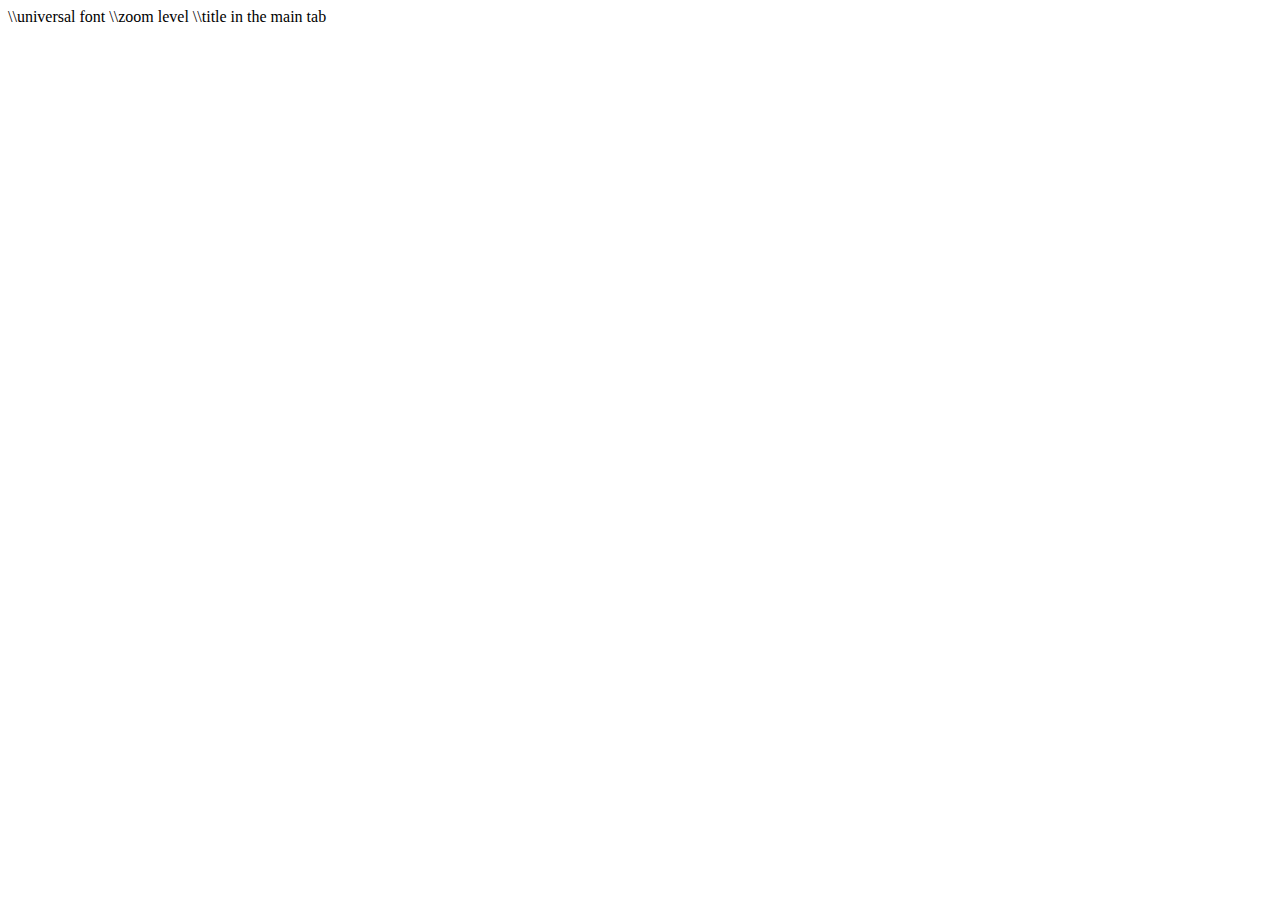
==== index.html @ 677778fd "Update index.html" ====
<DOCTYPE html>
<html lang="en-GB">
<head>
    <meta charset="UTF-8">\\universal font
    <meta name="viewport" content="width=device-width,
    initial-scale=1.0">\\zoom level
    <title>Hello</title>\\title in the main tab
  </head>
  <body>

  </body>
  </html>
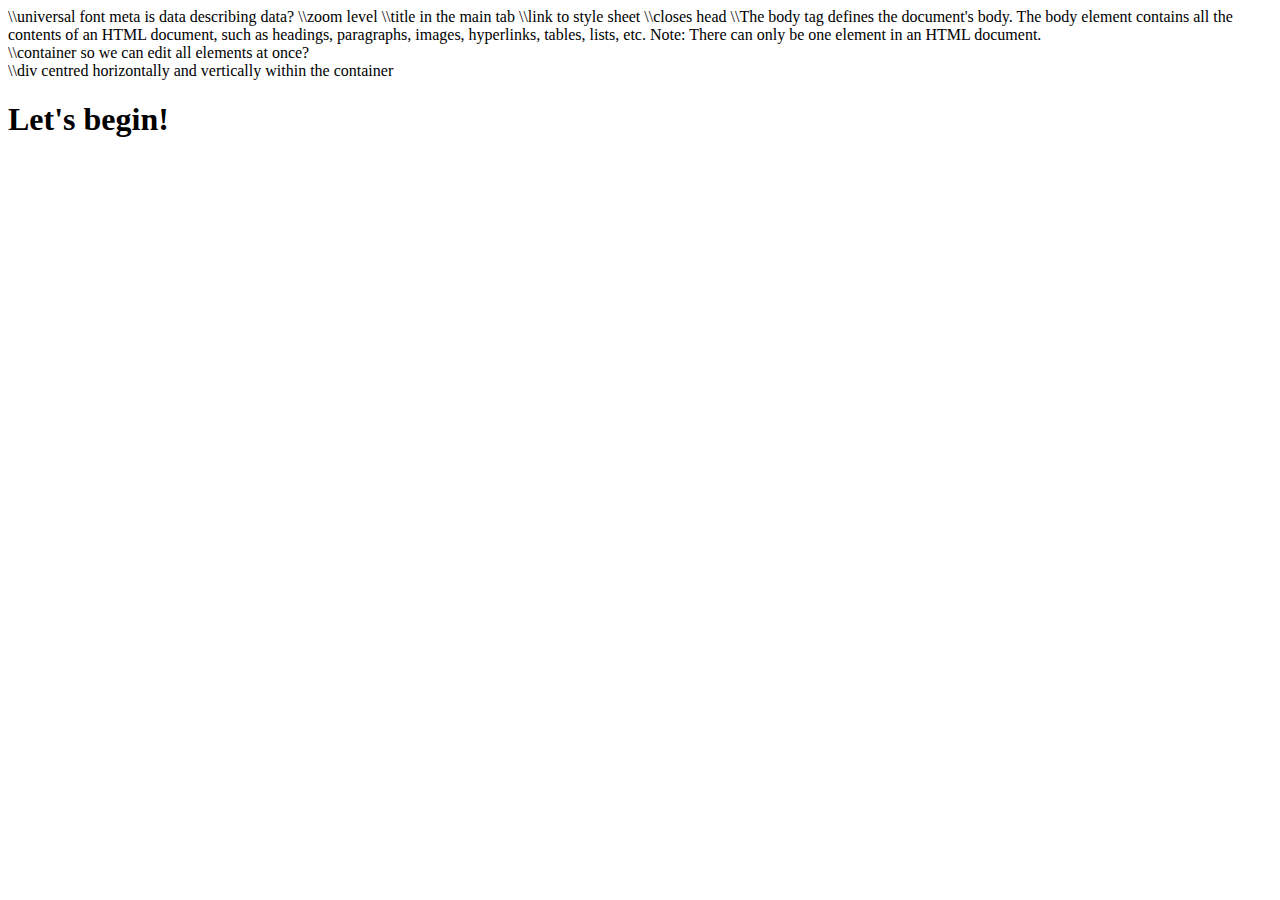
==== commit ec7acc8b: "Update index.html" ====
--- a/index.html
+++ b/index.html
@@ -1,12 +1,17 @@
 <DOCTYPE html>
 <html lang="en-GB">
 <head>
-    <meta charset="UTF-8">\\universal font
+    <meta charset="UTF-8">\\universal font meta is data describing data?
     <meta name="viewport" content="width=device-width,
     initial-scale=1.0">\\zoom level
-    <title>Hello</title>\\title in the main tab
-  </head>
-  <body>
-
+    <title>Home Page</title>\\title in the main tab
+    <link rel="stylesheet" href="style.css">\\link to style sheet
+  </head>\\closes head
+  <body>\\The body tag defines the document's body. The body element contains all the contents of an HTML document, such as headings, paragraphs, images, hyperlinks, tables, lists, etc. Note: There can only be one <body> element in an HTML document.
+      <div class="container">\\container so we can edit all elements at once?
+        <div id="home" class="flex-column flex-centre">\\div centred horizontally and vertically within the container
+          <h1>Let's begin!</h1>
+        </div>
+      </div>
   </body>
   </html>
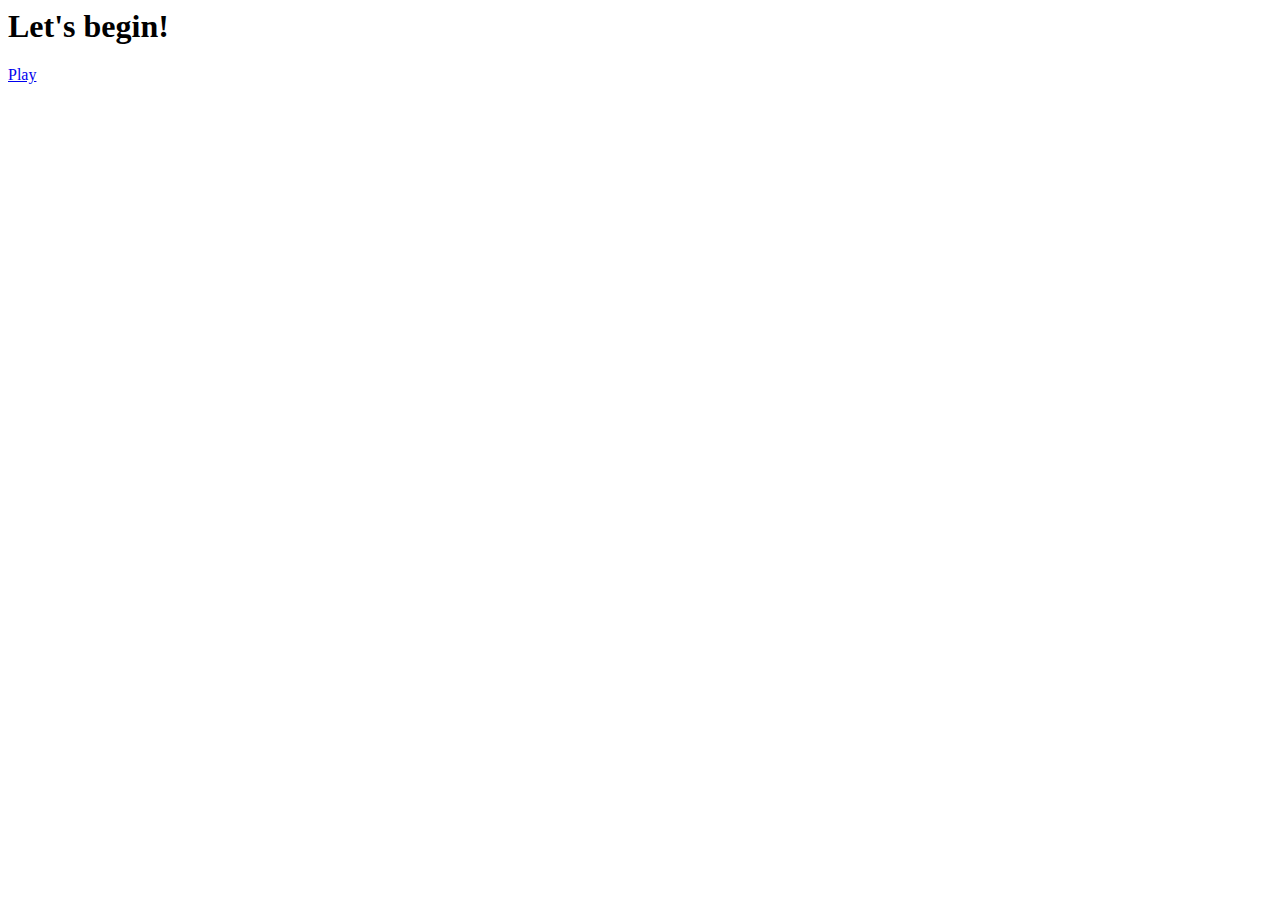
==== commit f94db46e: "Update index.html" ====
--- a/index.html
+++ b/index.html
@@ -1,16 +1,17 @@
 <DOCTYPE html>
 <html lang="en-GB">
 <head>
-    <meta charset="UTF-8">\\universal font meta is data describing data?
+    <meta charset="UTF-8"><!universal font meta is data describing data?>
     <meta name="viewport" content="width=device-width,
-    initial-scale=1.0">\\zoom level
-    <title>Home Page</title>\\title in the main tab
-    <link rel="stylesheet" href="style.css">\\link to style sheet
-  </head>\\closes head
-  <body>\\The body tag defines the document's body. The body element contains all the contents of an HTML document, such as headings, paragraphs, images, hyperlinks, tables, lists, etc. Note: There can only be one <body> element in an HTML document.
-      <div class="container">\\container so we can edit all elements at once?
-        <div id="home" class="flex-column flex-centre">\\div centred horizontally and vertically within the container
-          <h1>Let's begin!</h1>
+    initial-scale=1.0"><!zoom level>
+    <title>Home Page</title><!title in the main tab>
+    <link rel="stylesheet" href="style.css"><!link to style sheet>
+  </head><!closes head>
+  <body><!The body tag defines the document's body. The body element contains all the contents of an HTML document, such as headings, paragraphs, images, hyperlinks, tables, lists, etc. Note: There can only be one body element in an HTML document>
+      <div class="container"><!container so we can edit all elements at once?>
+        <div id="home" class="flex-column flex-centre"><!div centred horizontally and vertically within the container>
+          <h1>Let's begin!</h1><!1st header on the page (main title)>
+          <a href="/questionnaire.html" class="btn">Play</a><!hyperlink: specifys url where the link goes: chrome edge firefox opera compass_symbol_browser, class="btn" is a button https://getbootstrap.com/docs/4.0/components/buttons/>
         </div>
       </div>
   </body>
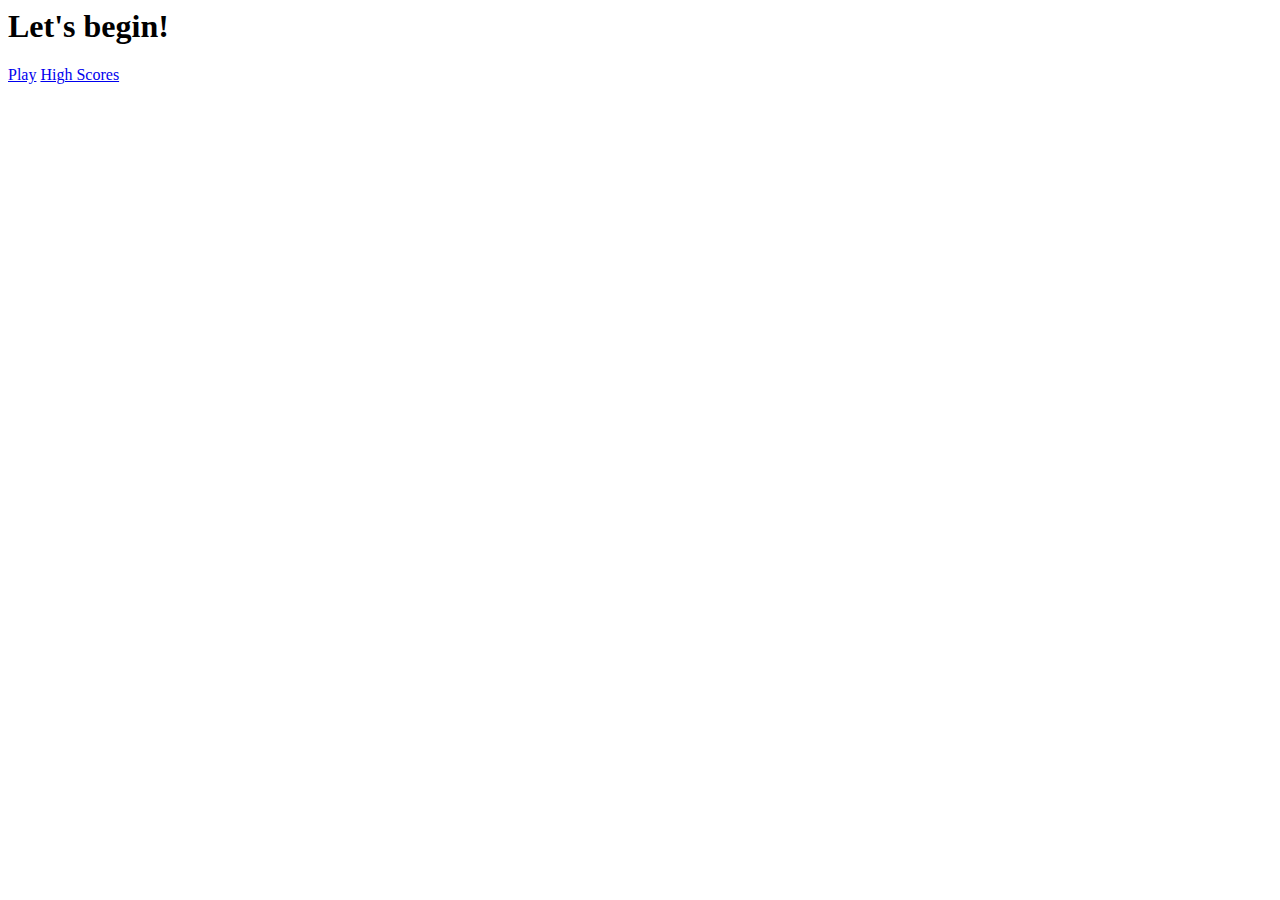
==== commit ee866c7a: "style sheet and bootstrap installed" ====
--- a/index.html
+++ b/index.html
@@ -11,8 +11,10 @@
       <div class="container"><!container so we can edit all elements at once?>
         <div id="home" class="flex-column flex-centre"><!div centred horizontally and vertically within the container>
           <h1>Let's begin!</h1><!1st header on the page (main title)>
-          <a href="/questionnaire.html" class="btn">Play</a><!hyperlink: specifys url where the link goes: chrome edge firefox opera compass_symbol_browser, class="btn" is a button https://getbootstrap.com/docs/4.0/components/buttons/>
-        </div>
+          <a href="/questionnaire.html" class="btn">Play</a><!hyperlink: specifys url where the link goes, chrome edge firefox opera compass_symbol_browser, class="btn" is a button https://getbootstrap.com/docs/4.0/components/buttons/>
+          <a href="/high scores.html" id="highscore-btn"
+          class="btn">High Scores<i class="fas fa crown"></a><!i class:Text element i represents a range of text that is set off from the normal text for some reason such as idiomatic text technical terms taxonomical designations among others>
+        </div><!at this point downloaded and installed bootstrap 4.0.0 line16 fas fa crown is font awesome>
       </div>
   </body>
   </html>
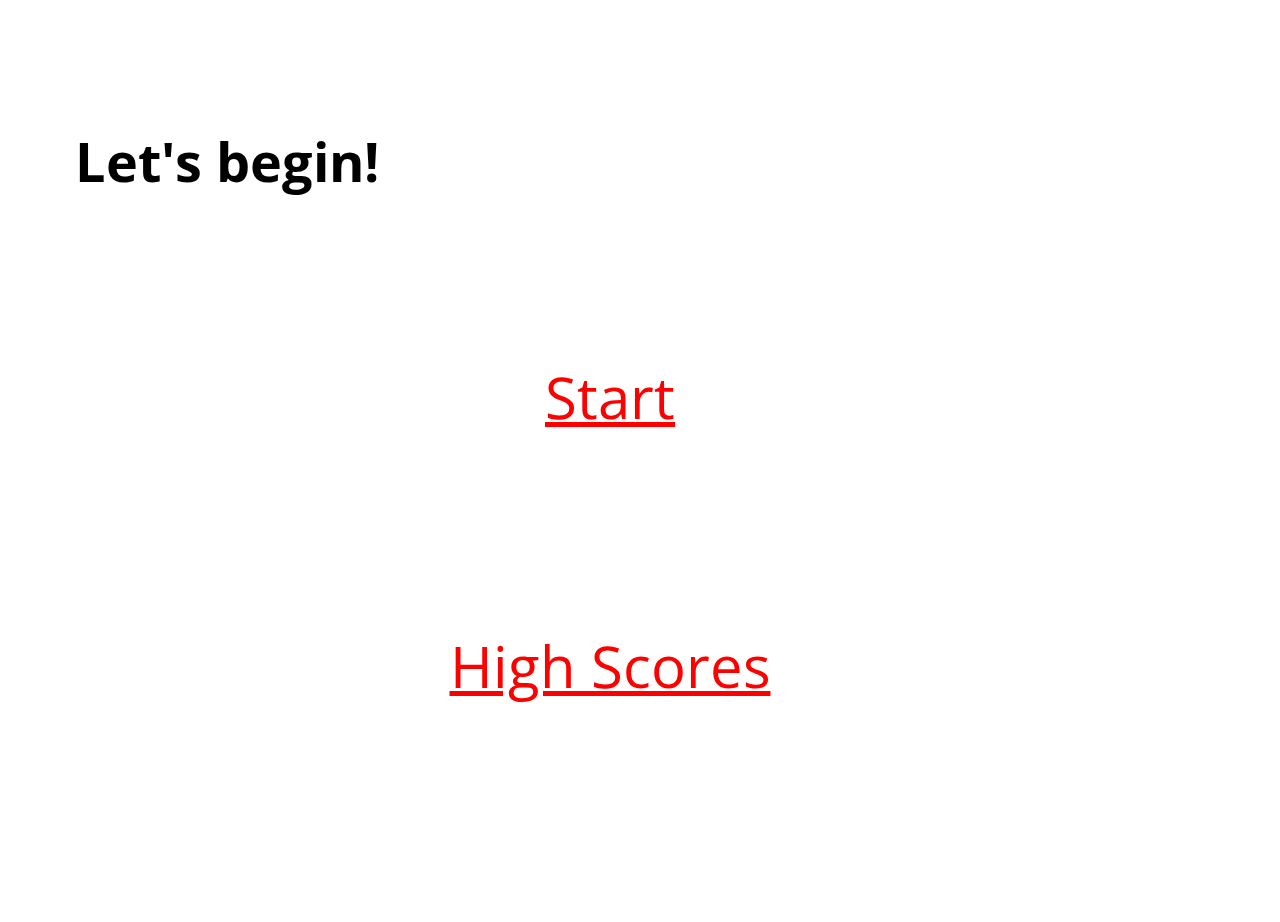
==== commit ad4b45d9: "mmm" ====
--- a/index.html
+++ b/index.html
@@ -1,20 +1,20 @@
 <DOCTYPE html>
 <html lang="en-GB">
 <head>
-    <meta charset="UTF-8"><!universal font meta is data describing data?>
+    <meta charset="UTF-8">
     <meta name="viewport" content="width=device-width,
-    initial-scale=1.0"><!zoom level>
-    <title>Home Page</title><!title in the main tab>
-    <link rel="stylesheet" href="style.css"><!link to style sheet>
-  </head><!closes head>
-  <body><!The body tag defines the document's body. The body element contains all the contents of an HTML document, such as headings, paragraphs, images, hyperlinks, tables, lists, etc. Note: There can only be one body element in an HTML document>
-      <div class="container"><!container so we can edit all elements at once?>
-        <div id="home" class="flex-column flex-centre"><!div centred horizontally and vertically within the container>
-          <h1>Let's begin!</h1><!1st header on the page (main title)>
-          <a href="/questionnaire.html" class="btn">Play</a><!hyperlink: specifys url where the link goes, chrome edge firefox opera compass_symbol_browser, class="btn" is a button https://getbootstrap.com/docs/4.0/components/buttons/>
-          <a href="/high scores.html" id="highscore-btn"
-          class="btn">High Scores<i class="fas fa crown"></a><!i class:Text element i represents a range of text that is set off from the normal text for some reason such as idiomatic text technical terms taxonomical designations among others>
-        </div><!at this point downloaded and installed bootstrap 4.0.0 line16 fas fa crown is font awesome>
+    initial-scale=1.0">
+    <title>Home Page</title>
+    <link rel="stylesheet" href="style.css">
+  </head>
+  <body>
+      <div class="container">
+        <div id="home" class="flex-column flex-centre">
+          <h1>Let's begin!</h1>
+          <a href="/radio_questions/questionnaire.html", class="btn">Start</a>
+          <a href="/high scores.html", id="highscore-btn"
+          class="btn">High Scores</a>
+        </div>
       </div>
   </body>
   </html>
--- a/style.css
+++ b/style.css
@@ -0,0 +1,93 @@
+@import url('https://fonts.googleapis.com/css2?family=Open+Sans:wght@600&display=swap');
+
+*{
+  box-sizing: border-box;
+  margin: 10;
+  padding: 5;
+  font-size: 36px;
+  font-family: 'Open Sans', sans-serif;
+}
+
+h1{
+  font-size: 1.5rem;<!rem font size of the root element indexdothtml>
+  color: w#fff;
+  margin-bottom:2rem;
+}
+
+h2{
+  font-size: 1rem
+  margin-bottom: 1rem
+}
+
+.container {
+  width: 100vw; <!% of view ports width>
+  height:100vh  <!% of view ports height>
+  display: flex; <!flexbox container defined in line 11 of index file>
+  justify-content: center;
+  align-items: center;
+  max-width: 80rem
+  margin: 0 auto;
+  padding: 1 rem
+}
+
+.flex-column {
+  display: flex;
+  flex-direction: column;
+}
+
+  .flex-centre {
+    justify-content: center;
+    align-content: center;
+  }
+  .justify centre {
+    justify-content: center;
+  }
+
+  .text-centre {
+    text-align: center;
+  }
+
+  .hidden {
+    display: none;
+  }
+
+.btn{
+  font-size: 1.6rem;
+  padding: 2rem 0;
+  width: 30rem;
+  text-align: center;
+  margin-bottom: 1rem;
+  color: rgb(255, 0, 0);
+  background: linear-gradient(90 deg), rgb(67, 90, 55) 0%, rgb(255,
+  255, 0) 100%);
+  border-radius: 4px;
+}
+
+.btn:hover {
+  cursor:pointer;
+  box-shadow: 0 0.4rem 1.4rem 0 rgb(8, 114, 244, 0.6);
+  transition: transform 150ms;
+  transform: scale(1.03);
+}
+
+.btn[disabled]:hover {
+  cursor: not-allowed;
+  box-shadow: none;
+  transform: none;
+}
+
+
+#highscore-btn {
+  background: linear-gradient(90 deg), rgb(67, 90, 55) 0%, rgb(255,
+  255, 0) 100%);
+}
+
+#highscore-btn:hover {
+  box-shadow: 0 0.4rem 1.4rem 0 rgba(255, 255, 0, 0.5);
+}
+
+.fa-crown {
+  font-size: 2rem;
+  margin-left: 1rem
+}
+}
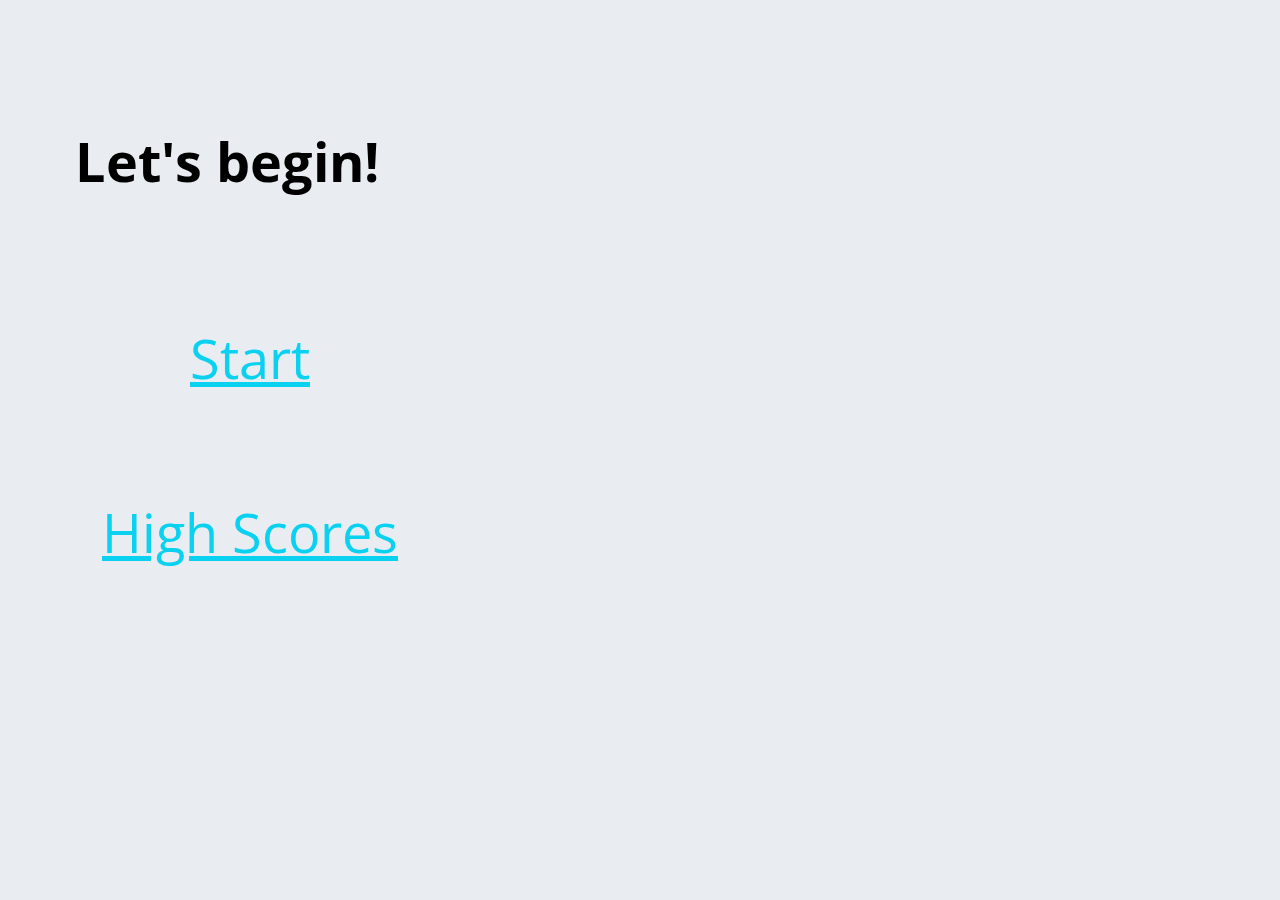
==== commit 80e32e7a: "progress?" ====
--- a/index.html
+++ b/index.html
@@ -4,15 +4,15 @@
     <meta charset="UTF-8">
     <meta name="viewport" content="width=device-width,
     initial-scale=1.0">
-    <title>Home Page</title>
+    <title>PY2CP</title>
     <link rel="stylesheet" href="style.css">
-  </head>
+    </head>
   <body>
       <div class="container">
         <div id="home" class="flex-column flex-centre">
           <h1>Let's begin!</h1>
-          <a href="/radio_questions/questionnaire.html", class="btn">Start</a>
-          <a href="/high scores.html", id="highscore-btn"
+          <a href="questionnaire.html", class="btn">Start</a>
+          <a href="high scores.html", id="highscore-btn"
           class="btn">High Scores</a>
         </div>
       </div>
--- a/style.css
+++ b/style.css
@@ -1,4 +1,8 @@
 @import url('https://fonts.googleapis.com/css2?family=Open+Sans:wght@600&display=swap');
+:root {
+  background-color: #e9edf2
+}
+
 
 *{
   box-sizing: border-box;
@@ -10,7 +14,7 @@
 
 h1{
   font-size: 1.5rem;<!rem font size of the root element indexdothtml>
-  color: w#fff;
+  color: w#e9edf2;
   margin-bottom:2rem;
 }
 
@@ -25,7 +29,7 @@
   display: flex; <!flexbox container defined in line 11 of index file>
   justify-content: center;
   align-items: center;
-  max-width: 80rem
+  max-width: 8rem
   margin: 0 auto;
   padding: 1 rem
 }
@@ -52,20 +56,19 @@
   }
 
 .btn{
-  font-size: 1.6rem;
-  padding: 2rem 0;
-  width: 30rem;
+  font-size: 1.5rem;
+  padding: 1rem 0;
+  width: 10rem;
   text-align: center;
-  margin-bottom: 1rem;
-  color: rgb(255, 0, 0);
-  background: linear-gradient(90 deg), rgb(67, 90, 55) 0%, rgb(255,
-  255, 0) 100%);
+  margin-bottom: 0.5rem;
+  color: #0BD1F0;
+  background: linear-gradient(90 deg), #0BD1F0 0%, #0BD1F0 100%);
   border-radius: 4px;
 }
 
 .btn:hover {
   cursor:pointer;
-  box-shadow: 0 0.4rem 1.4rem 0 rgb(8, 114, 244, 0.6);
+  box-shadow: 0 0.4rem 1.4rem 0 #6E8CEC;
   transition: transform 150ms;
   transform: scale(1.03);
 }
@@ -78,12 +81,12 @@
 
 
 #highscore-btn {
-  background: linear-gradient(90 deg), rgb(67, 90, 55) 0%, rgb(255,
-  255, 0) 100%);
+  background: linear-gradient(90 deg), rgb(67, 90, 55) 100%, #6E8CEC
+ 100%);
 }
 
 #highscore-btn:hover {
-  box-shadow: 0 0.4rem 1.4rem 0 rgba(255, 255, 0, 0.5);
+  box-shadow: 0 0.04rem 1.4rem 0 #6E8CEC;
 }
 
 .fa-crown {
